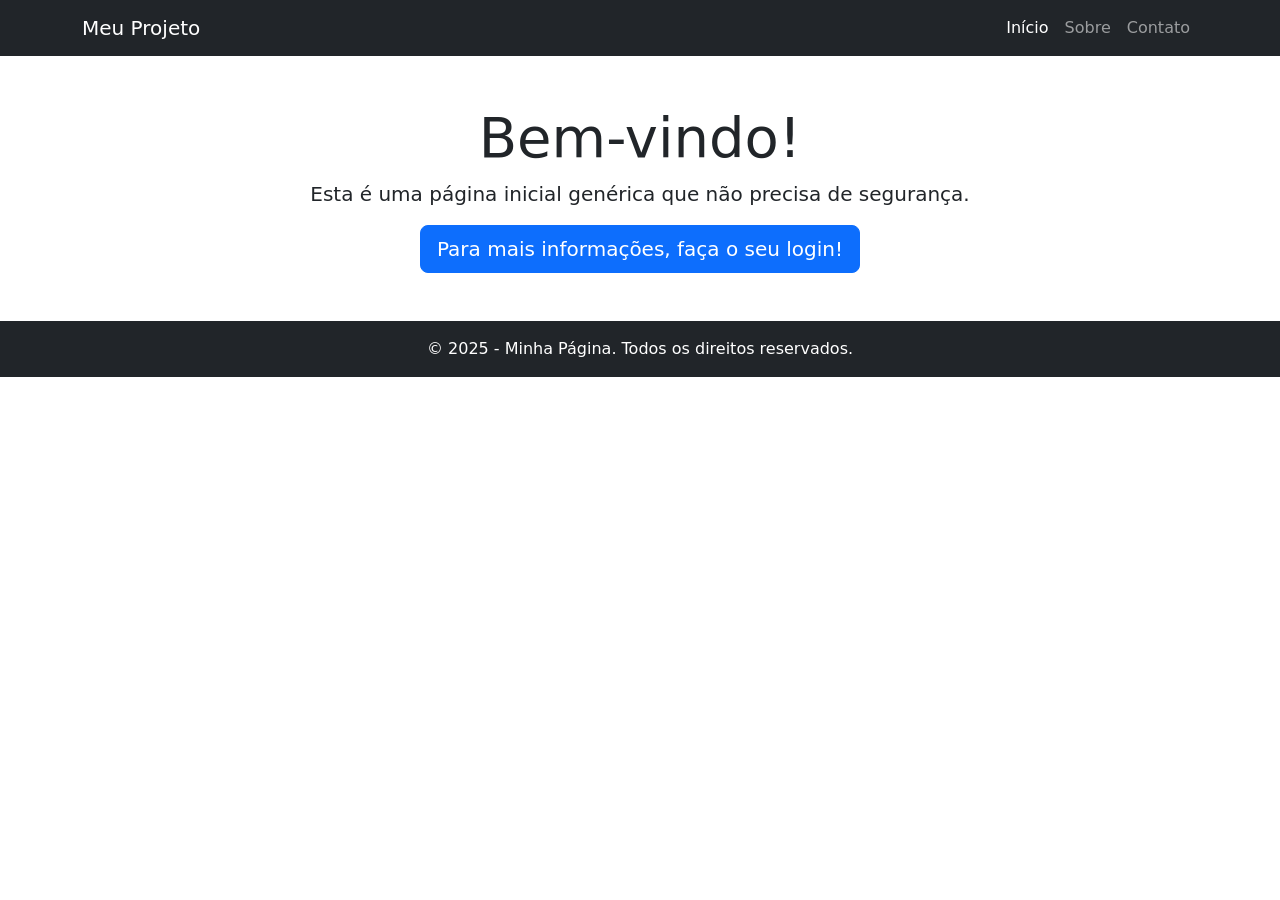
==== index.html @ ec6e2831 "sdada" ====
<!DOCTYPE html>
<html lang="pt-BR">
<head>
  <meta charset="UTF-8">
  <meta name="viewport" content="width=device-width, initial-scale=1">
  <title>Página Inicial</title>
  <!-- Bootstrap CSS -->
  <link href="https://cdn.jsdelivr.net/npm/bootstrap@5.3.8/dist/css/bootstrap.min.css" rel="stylesheet" integrity="sha384-sRIl4kxILFvY47J16cr9ZwB07vP4J8+LH7qKQnuqkuIAvNWLzeN8tE5YBujZqJLB" crossorigin="anonymous">
</head>
<body>

  <!-- Navbar -->
  <nav class="navbar navbar-expand-lg navbar-dark bg-dark">
    <div class="container">
      <a class="navbar-brand" href="#">Meu Projeto</a>      
      <div class="collapse navbar-collapse" id="navbarNav">
        <ul class="navbar-nav ms-auto">
          <li class="nav-item"><a class="nav-link active" href="#">Início</a></li>
          <li class="nav-item"><a class="nav-link" href="#">Sobre</a></li>
          <li class="nav-item"><a class="nav-link" href="#">Contato</a></li>
        </ul>
      </div>
    </div>
  </nav>

  <!-- Conteúdo Principal -->
  <main class="container text-center my-5">
    <h1 class="display-4">Bem-vindo!</h1>
    <p class="lead">Esta é uma página inicial genérica que não precisa de segurança.</p>
    <a href="login.php" class="btn btn-primary btn-lg">Para mais informações, faça o seu login!</a>
  </main>

  <!-- Footer -->
  <footer class="bg-dark text-white text-center py-3 mt-auto">
    <p class="mb-0">&copy; 2025 - Minha Página. Todos os direitos reservados.</p>
  </footer>
</body>
</html>
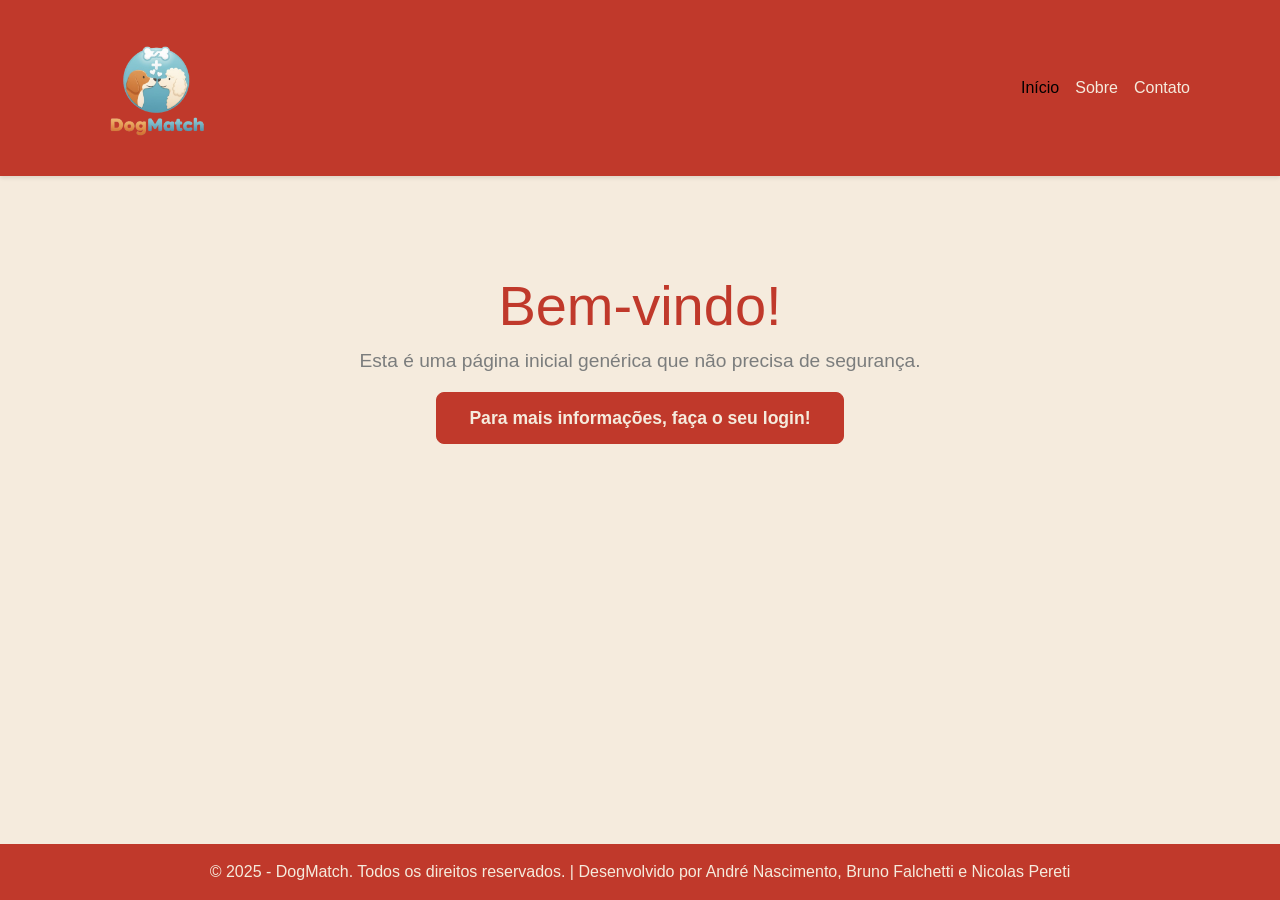
==== commit 1bc6c894: "dada" ====
--- a/index.html
+++ b/index.html
@@ -1,38 +1,42 @@
 <!DOCTYPE html>
 <html lang="pt-BR">
 <head>
-  <meta charset="UTF-8">
-  <meta name="viewport" content="width=device-width, initial-scale=1">
-  <title>Página Inicial</title>
-  <!-- Bootstrap CSS -->
-  <link href="https://cdn.jsdelivr.net/npm/bootstrap@5.3.8/dist/css/bootstrap.min.css" rel="stylesheet" integrity="sha384-sRIl4kxILFvY47J16cr9ZwB07vP4J8+LH7qKQnuqkuIAvNWLzeN8tE5YBujZqJLB" crossorigin="anonymous">
+    <meta charset="UTF-8">
+    <meta name="viewport" content="width=device-width, initial-scale=1">
+    <title>Página Inicial</title>
+    <link href="https://cdn.jsdelivr.net/npm/bootstrap@5.3.8/dist/css/bootstrap.min.css" rel="stylesheet" integrity="sha384-sRIl4kxILFvY47J16cr9ZwB07vP4J8+LH7qKQnuqkuIAvNWLzeN8tE5YBujZqJLB" crossorigin="anonymous">
+    <link rel="stylesheet" href="css/styles.css">
 </head>
 <body>
 
-  <!-- Navbar -->
-  <nav class="navbar navbar-expand-lg navbar-dark bg-dark">
-    <div class="container">
-      <a class="navbar-brand" href="#">Meu Projeto</a>      
-      <div class="collapse navbar-collapse" id="navbarNav">
-        <ul class="navbar-nav ms-auto">
-          <li class="nav-item"><a class="nav-link active" href="#">Início</a></li>
-          <li class="nav-item"><a class="nav-link" href="#">Sobre</a></li>
-          <li class="nav-item"><a class="nav-link" href="#">Contato</a></li>
-        </ul>
-      </div>
-    </div>
-  </nav>
+    <nav class="navbar navbar-expand-lg">
+        <div class="container">
+            <a class="navbar-brand" href="#">
+                <img src="img/logo.png" alt="logo" class="logo">
+            </a>
+            <button class="navbar-toggler" type="button" data-bs-toggle="collapse" data-bs-target="#navbarNav" aria-controls="navbarNav" aria-expanded="false" aria-label="Toggle navigation">
+                <span class="navbar-toggler-icon"></span>
+            </button>
+            <div class="collapse navbar-collapse" id="navbarNav">
+                <ul class="navbar-nav ms-auto">
+                    <li class="nav-item"><a class="nav-link active" href="#">Início</a></li>
+                    <li class="nav-item"><a class="nav-link" href="#">Sobre</a></li>
+                    <li class="nav-item"><a class="nav-link" href="#">Contato</a></li>
+                </ul>
+            </div>
+        </div>
+    </nav>
 
-  <!-- Conteúdo Principal -->
-  <main class="container text-center my-5">
-    <h1 class="display-4">Bem-vindo!</h1>
-    <p class="lead">Esta é uma página inicial genérica que não precisa de segurança.</p>
-    <a href="login.php" class="btn btn-primary btn-lg">Para mais informações, faça o seu login!</a>
-  </main>
+    <main class="container text-center my-5">
+        <h1 class="display-4">Bem-vindo!</h1>
+        <p class="lead">Esta é uma página inicial genérica que não precisa de segurança.</p>
+        <a href="login.php" class="btn btn-primary btn-lg">Para mais informações, faça o seu login!</a>
+    </main>
 
-  <!-- Footer -->
-  <footer class="bg-dark text-white text-center py-3 mt-auto">
-    <p class="mb-0">&copy; 2025 - Minha Página. Todos os direitos reservados.</p>
-  </footer>
+    <footer class="text-white text-center py-3 mt-auto">
+         <p class="mb-0">&copy; 2025 - DogMatch. Todos os direitos reservados. | Desenvolvido por André Nascimento, Bruno Falchetti e Nicolas Pereti</p>
+    </footer>
+
+    <script src="https://cdn.jsdelivr.net/npm/bootstrap@5.3.8/dist/js/bootstrap.bundle.min.js" integrity="sha384-C6m1y9j49Vf7o9y6xY0i0V09t5wz6rG3j5F8x5B3z1u3t2i5N6J5o9r4r5C7S8" crossorigin="anonymous"></script>
 </body>
-</html>+</html> 
--- a/css/styles.css
+++ b/css/styles.css
@@ -0,0 +1,145 @@
+/* Paleta de Cores:
+   #7B7D7D - Cinza
+   #C0392B - Vermelho
+   #E88DA0 - Rosa
+   #F5EBDD - Bege/Creme
+   #A97452 - Marrom
+*/
+
+/* Reset e configurações globais */
+body {
+  background-color: #f5ebdd;
+  color: #7b7d7d;
+  font-family: "Segoe UI", Tahoma, Geneva, Verdana, sans-serif;
+  min-height: 100vh;
+  display: flex;
+  flex-direction: column;
+}
+
+/* Navbar */
+.navbar {
+  background-color: #c0392b;
+  box-shadow: 0 2px 4px rgba(0, 0, 0, 0.1);
+}
+
+.navbar-brand {
+  color: #f5ebdd;
+  font-weight: bold;
+  font-size: 1.5rem;
+}
+
+.nav-link {
+  color: #f5ebdd;
+  transition: color 0.3s ease;
+}
+
+.nav-link:hover,
+.nav-link.active {
+  color: #e88da0;
+}
+
+/* Conteúdo Principal */
+main {
+  flex: 1;
+}
+
+h1,
+h2 {
+  color: #c0392b;
+  font-weight: bold;
+}
+
+.display-4 {
+  color: #c0392b;
+}
+
+.lead {
+  color: #7b7d7d;
+  font-size: 1.2rem;
+}
+
+/* Formulários */
+.form-label {
+  color: #a97452;
+  font-weight: 600;
+}
+
+.form-control {
+  border: 2px solid #e88da0;
+  background-color: #ffffff;
+  color: #7b7d7d;
+  transition: border-color 0.3s ease, box-shadow 0.3s ease;
+}
+
+.form-control:focus {
+  border-color: #c0392b;
+  box-shadow: 0 0 0 0.2rem rgba(192, 57, 43, 0.25);
+  background-color: #ffffff;
+}
+
+.form-control::placeholder {
+  color: #7b7d7d;
+  opacity: 0.6;
+}
+
+/* Botões */
+.btn-primary {
+  background-color: #c0392b;
+  border-color: #c0392b;
+  color: #f5ebdd;
+  font-weight: 600;
+  transition: all 0.3s ease;
+}
+
+.btn-primary:hover {
+  background-color: #a97452;
+  border-color: #a97452;
+  color: #f5ebdd;
+  transform: translateY(-2px);
+  box-shadow: 0 4px 8px rgba(0, 0, 0, 0.2);
+}
+
+.btn-primary:focus,
+.btn-primary:active {
+  background-color: #a97452;
+  border-color: #a97452;
+  box-shadow: 0 0 0 0.2rem rgba(169, 116, 82, 0.5);
+}
+
+.btn-lg {
+  padding: 0.75rem 2rem;
+  font-size: 1.1rem;
+}
+
+/* Footer */
+footer {
+  background-color: #c0392b;
+  color: #f5ebdd;
+  margin-top: auto;
+}
+
+footer p {
+  color: #f5ebdd;
+}
+
+/* Container do formulário */
+form {
+  background-color: #ffffff;
+  padding: 2rem;
+  border-radius: 10px;
+  box-shadow: 0 4px 6px rgba(0, 0, 0, 0.1);
+  border: 2px solid #e88da0;
+}
+
+/* Página de boas-vindas simples */
+body h1 {
+  color: #c0392b;
+  text-align: center;
+  margin-top: 3rem;
+  font-size: 2.5rem;
+}
+
+.logo{
+  width: 150px;
+  height: 150px;
+}
